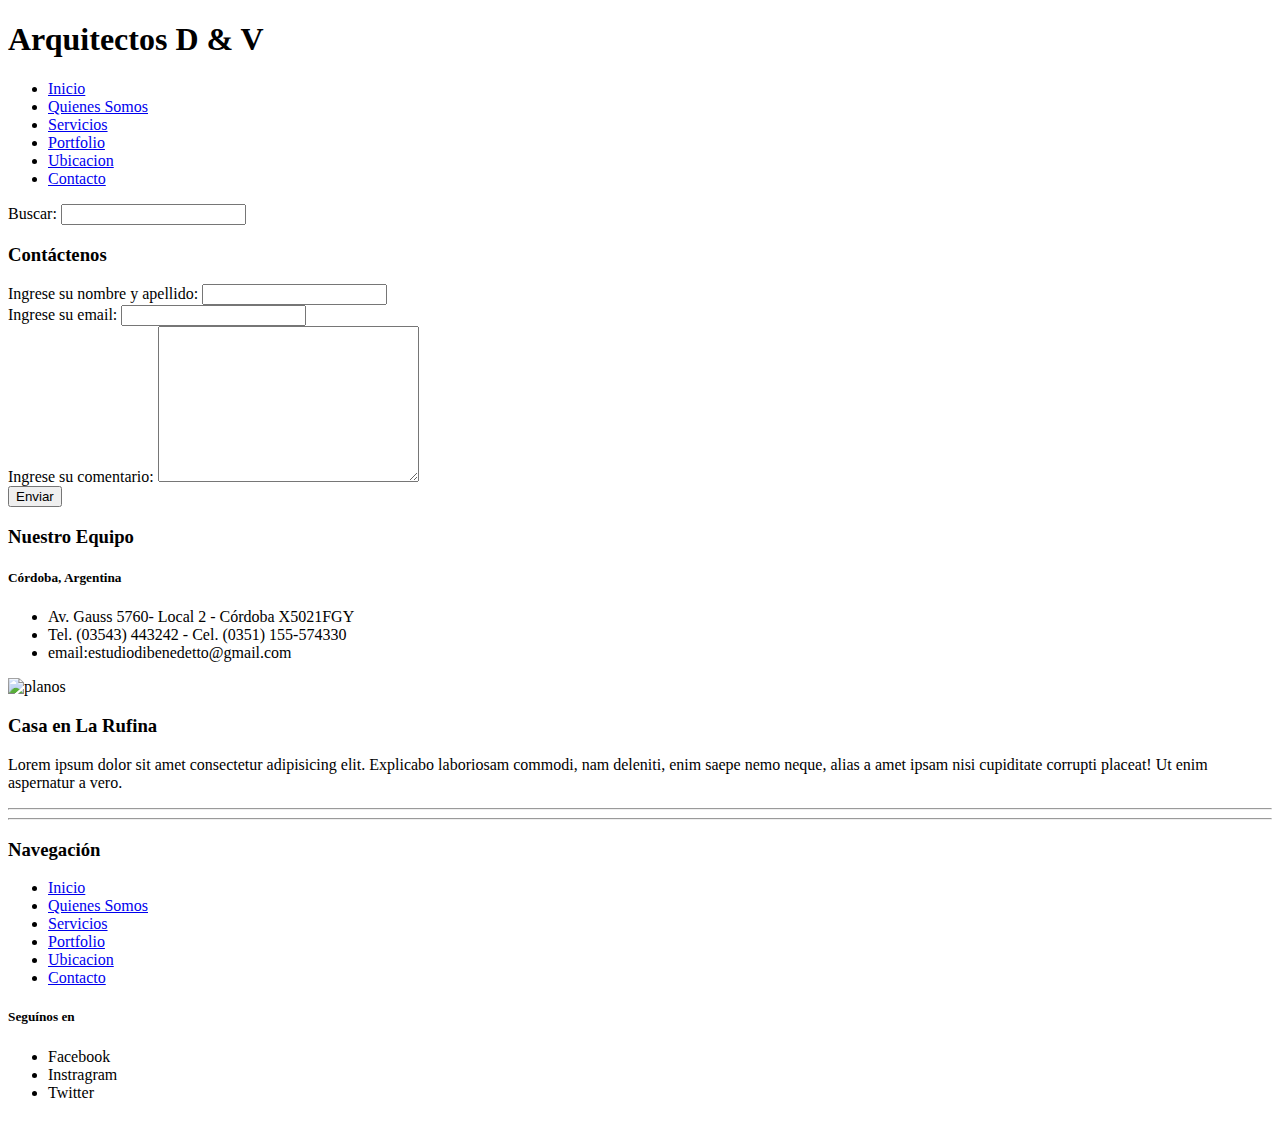
==== pages/contacto.html @ 77554332 "Pagina inicio en proceso de terminacion con grillas, flex y sus medias para que sea responsive" ====
<!DOCTYPE html>
<html lang="en">

<head>
    <meta charset="UTF-8">
    <meta http-equiv="X-UA-Compatible" content="IE=edge">
    <meta name="viewport" content="width=device-width, initial-scale=1.0">
    <link rel="stylesheet" href="./css/styles.css">
    <title>Arquitectos D & V</title>
</head>

<body>

    <head>
        <h1 class="color-titulo">Arquitectos D & V</h1>
        <nav>
            <ul class="ul-class">
                <li><a href="../index.html">Inicio</a></li>
                <li><a href="./quienesomos.html">Quienes Somos</a></li>
                <li><a href="./servicios.html">Servicios</a></li>
                <li><a href="./portfolio.html">Portfolio</a></li>
                <li><a href="./ubicacion.html">Ubicacion</a></li>
                <li><a href="./contacto.html">Contacto</a></li>
            </ul>
            <div>
                <form action="">
                    <label for="buscar-pag">Buscar:</label>
                    <input type="search" name="" id="buscar-pag">
                </form>
            </div>


        </nav>
    </head>
    <main>

        <section>

            <div>
                <h3>Contáctenos</h3>
            </div>
            <form action="">
                <div>
                    <label for="nombre-usuario">Ingrese su nombre y apellido:</label>
                    <input type="text" id="nombre-usuario">
                </div>
                <div>
                    <label for="email-usuario">Ingrese su email:</label>
                    <input type="email" id="email-usuario">
                </div>
                <div>
                    <label for="texto-area">Ingrese su comentario:</label>
                    <textarea name="" id="texto-area" cols="30" rows="10"></textarea>
                </div>
                <input type="submit" value="Enviar">
            </form>


            <div>
                <h3>
                    Nuestro Equipo
                </h3>
                <h5>
                    Córdoba, Argentina
                </h5>
                <ul>
                    <li>Av. Gauss 5760- Local 2 - Córdoba X5021FGY </li>
                    <li>Tel. (03543) 443242 - Cel. (0351) 155-574330</li>
                    <li>email:estudiodibenedetto@gmail.com </li>
                </ul>

            </div>

            <img src="../img/house-arqui.jpg" alt="planos">

        </section>

        <section>

            <div class="Casa Rufina">

            </div>

            <div>
                <h3>Casa en La Rufina</h3>
                <p>Lorem ipsum dolor sit amet consectetur adipisicing elit. Explicabo laboriosam commodi, nam deleniti,
                    enim saepe nemo neque, alias a amet ipsam nisi cupiditate corrupti placeat! Ut enim aspernatur a
                    vero.</p>
            </div>

            <hr>

        </section>

    </main>

    <footer id="foote-index">
        <hr>

        <h3> Navegación</h3>

        <div>
            <nav>
                <ul>
                    <li><a href="../index.html">Inicio</a></li>
                    <li><a href="./quienesomos.html">Quienes Somos</a></li>
                    <li><a href="./servicios.html">Servicios</a></li>
                    <li><a href="./portfolio.html">Portfolio</a></li>
                    <li><a href="./ubicacion.html">Ubicacion</a></li>
                    <li><a href="./contacto.html">Contacto</a></li>

                </ul>
            </nav>
        </div>

        <div>
            <H5> Seguínos en</H5>
            <ul>
                <li>Facebook</li>
                <li>Instragram</li>
                <li>Twitter</li>
            </ul>
        </div>

        <img src="../img/logo.jpg.gif" alt="">
    </footer>


</body>

</html>
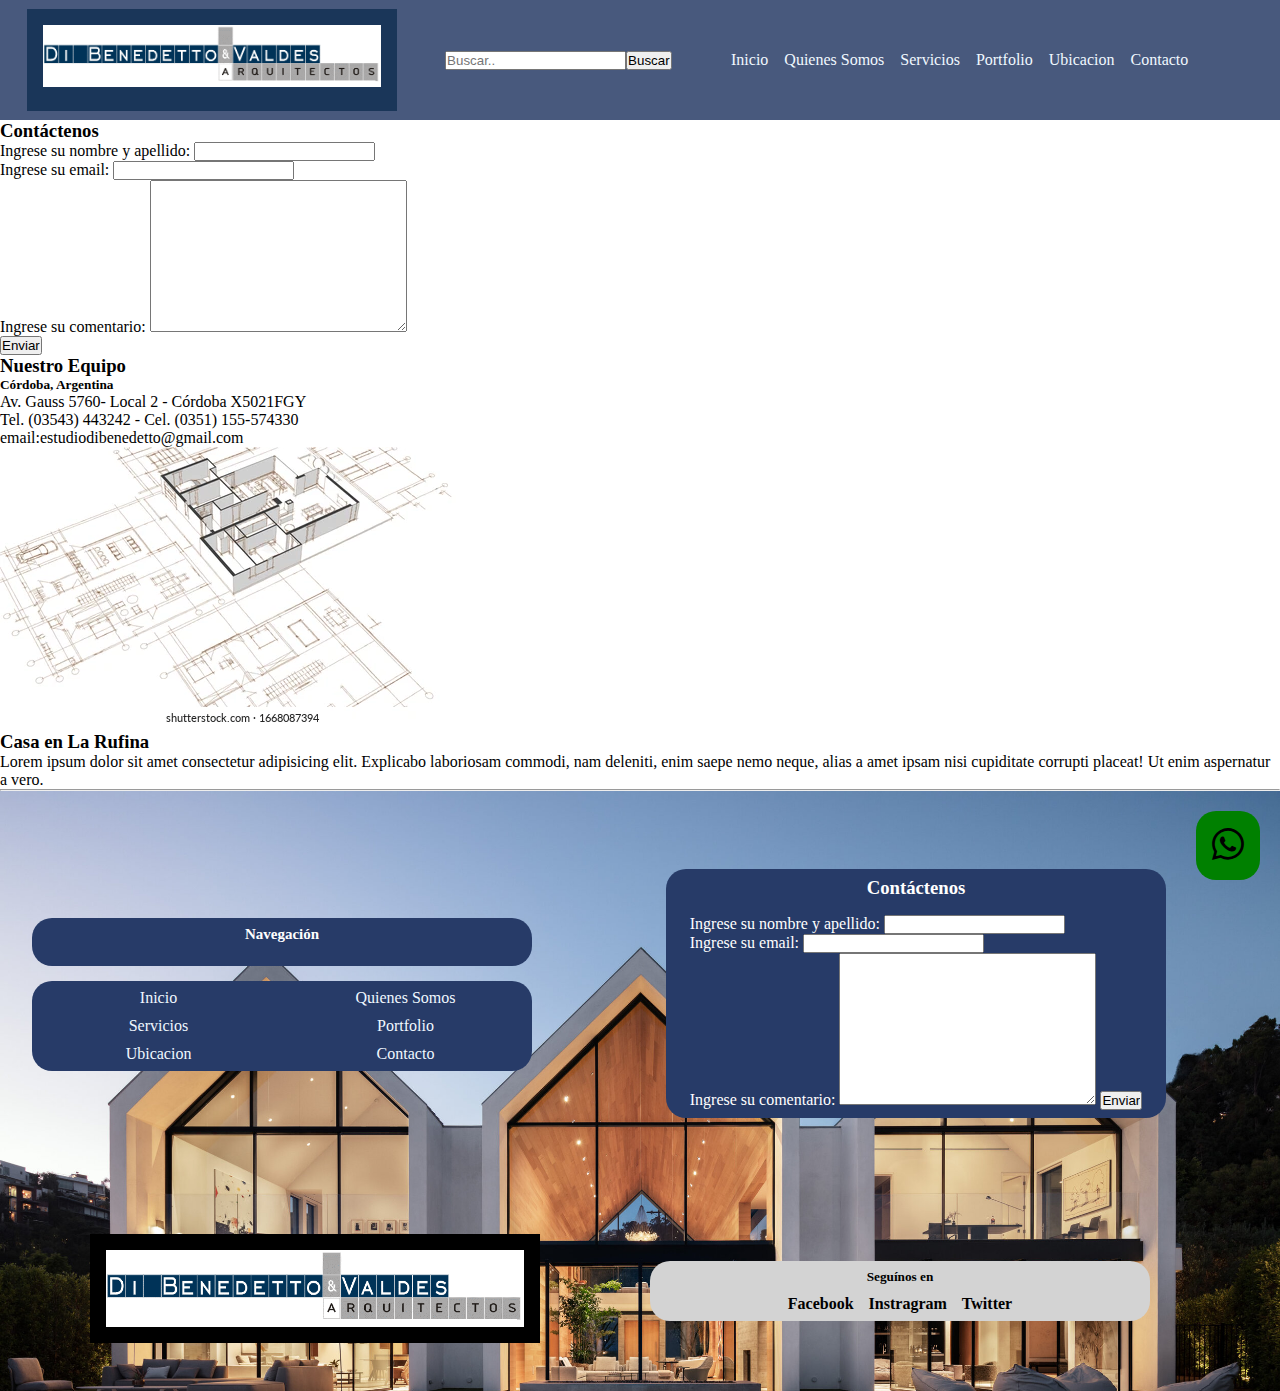
==== commit 0682295d: "Se agrego fotos no guardadas" ====
--- a/pages/contacto.html
+++ b/pages/contacto.html
@@ -5,33 +5,43 @@
     <meta charset="UTF-8">
     <meta http-equiv="X-UA-Compatible" content="IE=edge">
     <meta name="viewport" content="width=device-width, initial-scale=1.0">
-    <link rel="stylesheet" href="./css/styles.css">
+    <link rel="stylesheet" href="https://cdn.jsdelivr.net/npm/bootstrap-icons@1.11.2/font/bootstrap-icons.min.css">
+    <link rel="stylesheet" href="../css/styles.css">
     <title>Arquitectos D & V</title>
 </head>
 
 <body>
+    <div class="icono-wpp">
+        <i class="bi bi-whatsapp"></i>
+    </div>
 
-    <head>
-        <h1 class="color-titulo">Arquitectos D & V</h1>
-        <nav>
-            <ul class="ul-class">
-                <li><a href="../index.html">Inicio</a></li>
-                <li><a href="./quienesomos.html">Quienes Somos</a></li>
-                <li><a href="./servicios.html">Servicios</a></li>
-                <li><a href="./portfolio.html">Portfolio</a></li>
-                <li><a href="./ubicacion.html">Ubicacion</a></li>
-                <li><a href="./contacto.html">Contacto</a></li>
-            </ul>
+    <div class="header">
+        <header class=" header__wrapper">
+
+            <h1 class="header__titulo"> <img src="../img/logo.jpg.gif" class="imgtitulo" alt="logo"> </h1>
+
             <div>
                 <form action="">
-                    <label for="buscar-pag">Buscar:</label>
-                    <input type="search" name="" id="buscar-pag">
+                    <input type="serach" placeholder="Buscar..">
+                    <input type="submit" value="Buscar">
                 </form>
             </div>
 
+            <nav>
+                <ul class="header__nav">
+                    <li><a href="../index.html">Inicio</a></li>
+                    <li><a href="./quienesomos.html">Quienes Somos</a></li>
+                    <li><a href="./servicios.html">Servicios</a></li>
+                    <li><a href="./portfolio.html">Portfolio</a></li>
+                    <li><a href="./ubicacion.html">Ubicacion</a></li>
+                    <li><a href="./contacto.html">Contacto</a></li>
+                </ul>
 
-        </nav>
-    </head>
+            </nav>
+
+    </div>
+    </header>
+
     <main>
 
         <section>
@@ -94,37 +104,60 @@
 
     </main>
 
-    <footer id="foote-index">
-        <hr>
+    <footer class="footerindex">
 
-        <h3> Navegación</h3>
 
-        <div>
-            <nav>
-                <ul>
-                    <li><a href="../index.html">Inicio</a></li>
-                    <li><a href="./quienesomos.html">Quienes Somos</a></li>
-                    <li><a href="./servicios.html">Servicios</a></li>
-                    <li><a href="./portfolio.html">Portfolio</a></li>
-                    <li><a href="./ubicacion.html">Ubicacion</a></li>
-                    <li><a href="./contacto.html">Contacto</a></li>
+        <div class="nav-footer">
+            <h2 class="h3navegacion"> Navegación</h2 <nav>
 
-                </ul>
+            <ul class="navegacion-footer">
+                <li><a href="../index.html">Inicio</a></li>
+                <li><a href="./pages/quienesomos.html">Quienes Somos</a></li>
+                <li><a href="./pages/servicios.html">Servicios</a></li>
+                <li><a href="./pages/portfolio.html">Portfolio</a></li>
+                <li><a href="./pages/ubicacion.html">Ubicacion</a></li>
+                <li><a href="./pages/contacto.html">Contacto</a></li>
+
+            </ul>
             </nav>
         </div>
 
-        <div>
-            <H5> Seguínos en</H5>
-            <ul>
+
+        <div class="contactenos">
+
+            <h3>Contáctenos</h3>
+
+            <div class="contactenos__form">
+                <form action="">
+                    <label for="nombre-usuario">Ingrese su nombre y apellido:</label>
+                    <input type="text" id="nombre-usuario">
+                    <div class="email-1">
+                        <label for="email-usuario">Ingrese su email:</label>
+                        <input type="email" id="email-usuario">
+                    </div>
+
+                    <label for="texto-area">Ingrese su comentario:</label>
+                    <textarea name="" id="texto-area" cols="30" rows="10"></textarea>
+
+                    <input type="submit" value="Enviar">
+                </form>
+            </div>
+        </div>
+
+        <div class="seguinos">
+            <h5> Seguínos en</h5>
+            <ul class="lista-seguinos">
                 <li>Facebook</li>
                 <li>Instragram</li>
                 <li>Twitter</li>
             </ul>
         </div>
 
-        <img src="../img/logo.jpg.gif" alt="">
+        <div class="imagen-fondo1">
+            <img class="imagen-fondo" src="../img/logo.jpg.gif" alt="">
+        </div>
+
     </footer>
-
 
 </body>
 
--- a/css/styles.css
+++ b/css/styles.css
@@ -0,0 +1,550 @@
+* {
+    margin: 0px;
+    padding: 0px;
+    box-sizing: border-box;
+}
+
+
+a {
+    text-decoration: none;
+    color: aliceblue;
+}
+
+ul,
+ol {
+    list-style: none;
+}
+
+img {
+    max-width: 100%;
+}
+
+/* -------------------- Headerr---------------------- */
+
+header {
+
+    background-color: rgb(72, 89, 125);
+
+    height: 250px;
+
+    padding: 1rem;
+
+    display: flex;
+
+    flex-direction: column;
+
+    justify-content: center;
+
+    align-items: center;
+
+    gap: 10px;
+
+
+}
+
+header form {
+
+    display: none;
+}
+
+header nav ul {
+
+    display: grid;
+
+    grid-template-columns: repeat(2, 1fr);
+
+    justify-content: center;
+
+}
+
+
+
+
+
+
+
+@media (min-width: 768px) {
+
+    header {
+        background-color: rgb(72, 89, 125);
+
+        height: 220px;
+
+        padding: 10px;
+
+        gap: 1rem;
+        display: grid;
+
+        grid-template-columns: repeat(2, 1fr);
+
+
+    }
+
+    header form {
+        display: flex;
+        justify-content: end;
+        margin-right: 1rem;
+
+    }
+
+    header nav {
+        grid-column: span 2;
+
+    }
+
+    header nav ul {
+        display: flex;
+        gap: 1rem;
+        justify-content: center;
+    }
+
+}
+
+@media (min-width: 1200px) {
+
+    header {
+
+        height: 120px;
+
+        display: flex;
+
+        flex-direction: row;
+
+        justify-content: space-around;
+
+        gap: 20px;
+    }
+
+    header form {
+        display: flex;
+    }
+
+    nav ul {
+
+        margin-right: 70px;
+        display: flex;
+
+        flex-direction: row;
+
+    }
+
+
+}
+
+.icono-wpp {
+    position: fixed;
+    background-color: green;
+    padding: 1rem;
+    border-radius: 20px;
+
+    bottom: 20px;
+    right: 20px;
+
+}
+
+.icono-wpp {
+    font-size: 2rem;
+}
+
+
+
+.header__titulo {
+    color: black;
+    background-color: rgb(26, 54, 89);
+    padding: 16px;
+    align-items: center;
+    margin-right: 5px;
+    margin-left: 5px;
+    max-width: 370px;
+}
+
+.imgtitulo {
+    height: 100%;
+    width: 100%;
+    max-width: 370px;
+}
+
+.header__nav {
+    font-size: 1rem;
+    gap: 1rem;
+}
+
+
+/* ----------------------------- Body seccion 1------------------------------ */
+
+.section1 {
+    background-image: url(../img/imagenportada2.jpg);
+    height: 90vh;
+    display: flex;
+    background-position: center;
+    background-size: cover;
+    width: 100%;
+    object-fit: cover;
+}
+
+.section1 h2 {
+    background-color: grey;
+    width: 120px;
+    color: rgb(8, 17, 8);
+    text-align: center;
+    padding: 20px;
+    border-radius: 5px;
+    margin-top: 120px;
+    margin-left: 10px;
+    font-size: 15px;
+    box-sizing: border-box;
+    display: flex;
+}
+
+.section1__h4 {
+    color: aliceblue;
+    margin-left: 5px;
+}
+
+/* ----------- Body seccion 2 Portfolio ------------------------------ */
+
+.portfolio__titulo {
+    text-align: center;
+    margin-top: 3rem;
+    font-size: 30px;
+    text-decoration: underline;
+}
+
+.portfolio__galeria {
+    padding: 1rem;
+    display: flex;
+    flex-direction: column;
+    gap: 1rem;
+    align-items: center;
+}
+
+.portfolio__ul {
+    display: flex;
+    flex-direction: row;
+    justify-content: center;
+    margin-bottom: 2rem;
+    margin-top: 1rem;
+}
+
+.boton {
+    background-color: lightgray;
+    padding: 1rem;
+    border-radius: 20px;
+    color: black;
+    font-weight: bold;
+}
+
+
+@media (min-width: 768px) {
+    .portfolio__galeria {
+        display: grid;
+        grid-template-columns: repeat(2, 1fr);
+        grid-template-rows: repeat(4, 30vh);
+        grid-auto-rows: minmax(500px, auto);
+        margin: 30px;
+        gap: 1rem;
+
+    }
+
+    .img-destacada {
+        grid-row: span 2;
+        grid-column: span 2;
+    }
+
+    .portfolio__galeria img {
+        width: 100%;
+        height: 100%;
+        object-fit: cover;
+    }
+}
+
+@media(min-width: 1075px) {
+    .portfolio__galeria {
+        grid-template-columns: 1fr 1fr 1fr 1fr;
+        gap: 2rem;
+    }
+
+
+    .img-destacada {
+
+        grid-row: span 2;
+        grid-column: span 2;
+    }
+
+    .img-destacada2 {
+
+        grid-row: span 2;
+        grid-column: span 2;
+    }
+}
+
+
+/* -----------------------------Body seccion 3 Video------------------------------ */
+
+
+.video {
+    height: 80%;
+    width: 50%;
+    margin-top: 1rem
+}
+
+.sectionvideo__video {
+    display: flex;
+    justify-content: center;
+    background-color: lightgray;
+    border-radius: 5px;
+}
+
+.sectionvideo {
+    background-color: rgb(38, 52, 83);
+    display: flex;
+    flex-direction: column;
+    justify-content: center;
+    align-items: center;
+}
+
+.sectionvideo__texto {
+    display: flex;
+    flex-direction: column;
+    align-items: center;
+    justify-content: center;
+}
+
+.sectionvideo h4 {
+    background-color: rgb(134, 134, 135);
+    color: rgb(10, 3, 3);
+    font-size: 1rem;
+    padding: 10px;
+    width: 250px;
+    text-align: center;
+    margin-top: 20px;
+    padding: .5rem;
+    border-radius: 10px;
+}
+
+.sectionvideo p {
+    color: aliceblue;
+    font-size: 1rem;
+    padding: 10px;
+    width: 300px;
+    height: 220px;
+    margin-top: 20px;
+    text-align: center;
+}
+
+
+
+@media (min-width: 730px) {
+    .sectionvideo {
+        background-color: rgb(72, 89, 125);
+        height: 600px;
+        display: flex;
+        flex-direction: row;
+        justify-content: space-around
+    }
+
+    .sectionvideo__texto {
+
+        display: flex;
+        justify-content: start;
+    }
+
+    .sectionvideo__video {
+        max-width: 600px;
+        max-height: 700px;
+    }
+}
+
+
+
+
+
+
+
+
+
+
+
+/*--------------------------- OTRAS PAGINAS??------------------------------------*/
+footer {
+    object-fit: cover;
+    display: flex;
+    flex-direction: column;
+    justify-content: center;
+    align-items: center;
+    gap: 1rem;
+
+}
+
+footer {
+    background-image: url(../img/image-asset.jpg.jpg);
+    height: 170vh;
+    display: flex;
+    background-position: center;
+    background-size: cover;
+    width: 100%;
+    object-fit: cover;
+}
+
+.h3navegacion {
+    display: flex;
+    flex-direction: row;
+    justify-content: center;
+    color: white;
+    background-color: rgb(39, 59, 104);
+    font-size: 15px;
+    padding: 10px;
+    overflow: hidden;
+    margin-top: 2rem;
+    text-align: center;
+    padding: .5rem;
+    border-radius: 20px;
+}
+
+.navegacion-footer {
+    background-color: rgb(39, 59, 104);
+    padding: 15px;
+    color: black;
+    display: flex;
+    flex-direction: column;
+    align-items: center;
+    overflow: hidden;
+    margin-top: 15px;
+    gap: 10px;
+    padding: .5rem;
+    border-radius: 20px;
+
+}
+
+
+.seguinos {
+    background-color: lightgray;
+    padding: .5rem;
+    border-radius: 20px;
+    align-items: center;
+    display: flex;
+    flex-direction: column;
+    margin-top: 15px;
+    margin-bottom: 10px;
+    font-weight: bold;
+}
+
+.lista-seguinos {
+    font-weight: bold;
+    display: flex;
+    margin-top: 10px;
+    gap: 15px;
+}
+
+.contactenos {
+
+    margin-right: 1rem;
+    margin-left: 1rem;
+    display: flex;
+    flex-direction: column;
+    justify-content: center;
+    align-items: center;
+    gap: .5rem;
+    background-color: rgb(39, 59, 104);
+    padding: .5rem;
+    border-radius: 20px;
+    margin-top: 30px;
+    gap: 1rem;
+    color: white;
+
+}
+
+.contactenos__form {
+
+    gap: .5rem;
+}
+
+.boton--contact {
+    display: flex;
+    flex-direction: column;
+    margin-top: .3rem;
+    background-color: lightgray;
+    padding: .5rem;
+    border-radius: 20px;
+    color: black;
+    font-weight: bold;
+}
+
+
+.imagen-fondo {
+    background-color: black;
+    padding: 1rem;
+    height: 80%;
+    width: 100%;
+    max-width: 450px;
+}
+
+
+@media (min-width: 730px) {
+
+    footer {
+        height: 600px;
+        background-color: lightgray;
+        display: grid;
+        grid-template-columns: repeat(2, 1fr);
+        grid-template-rows: (1fr .5fr);
+        gap: 20px;
+    }
+
+    .navegacion-footer {
+        display: grid;
+        grid-template-columns: repeat(2, 1fr);
+        justify-items: center;
+    }
+
+    .nav-footer {
+        margin-left: 2rem;
+        max-width: 500px;
+        display: flex;
+        flex-direction: column;
+        justify-content: end;
+    }
+
+    .h3navegacion {
+        height: 3rem;
+    }
+
+
+    .contactenos {
+        max-width: 500px;
+        margin-right: 2rem;
+
+        display: flex;
+        flex-direction: column;
+        justify-content: center;
+        align-items: center;
+        gap: .5rem;
+        background-color: rgb(39, 59, 104);
+        padding: .5rem;
+        border-radius: 20px;
+        margin-top: 30px;
+        gap: 1rem;
+        color: white;
+    }
+
+
+    .imagen-fondo1 {
+        grid-row: 2/ 3;
+        grid-column: 1/ 2;
+        display: flex;
+        flex-direction: column;
+        justify-content: center;
+        align-items: center;
+    }
+
+    .seguinos {
+        max-width: 500px;
+        margin-right: 1rem;
+        display: flex;
+        flex-direction: column;
+        justify-content: center;
+        grid-row: 2/ 3;
+        grid-column: 2 / 3;
+    }
+
+}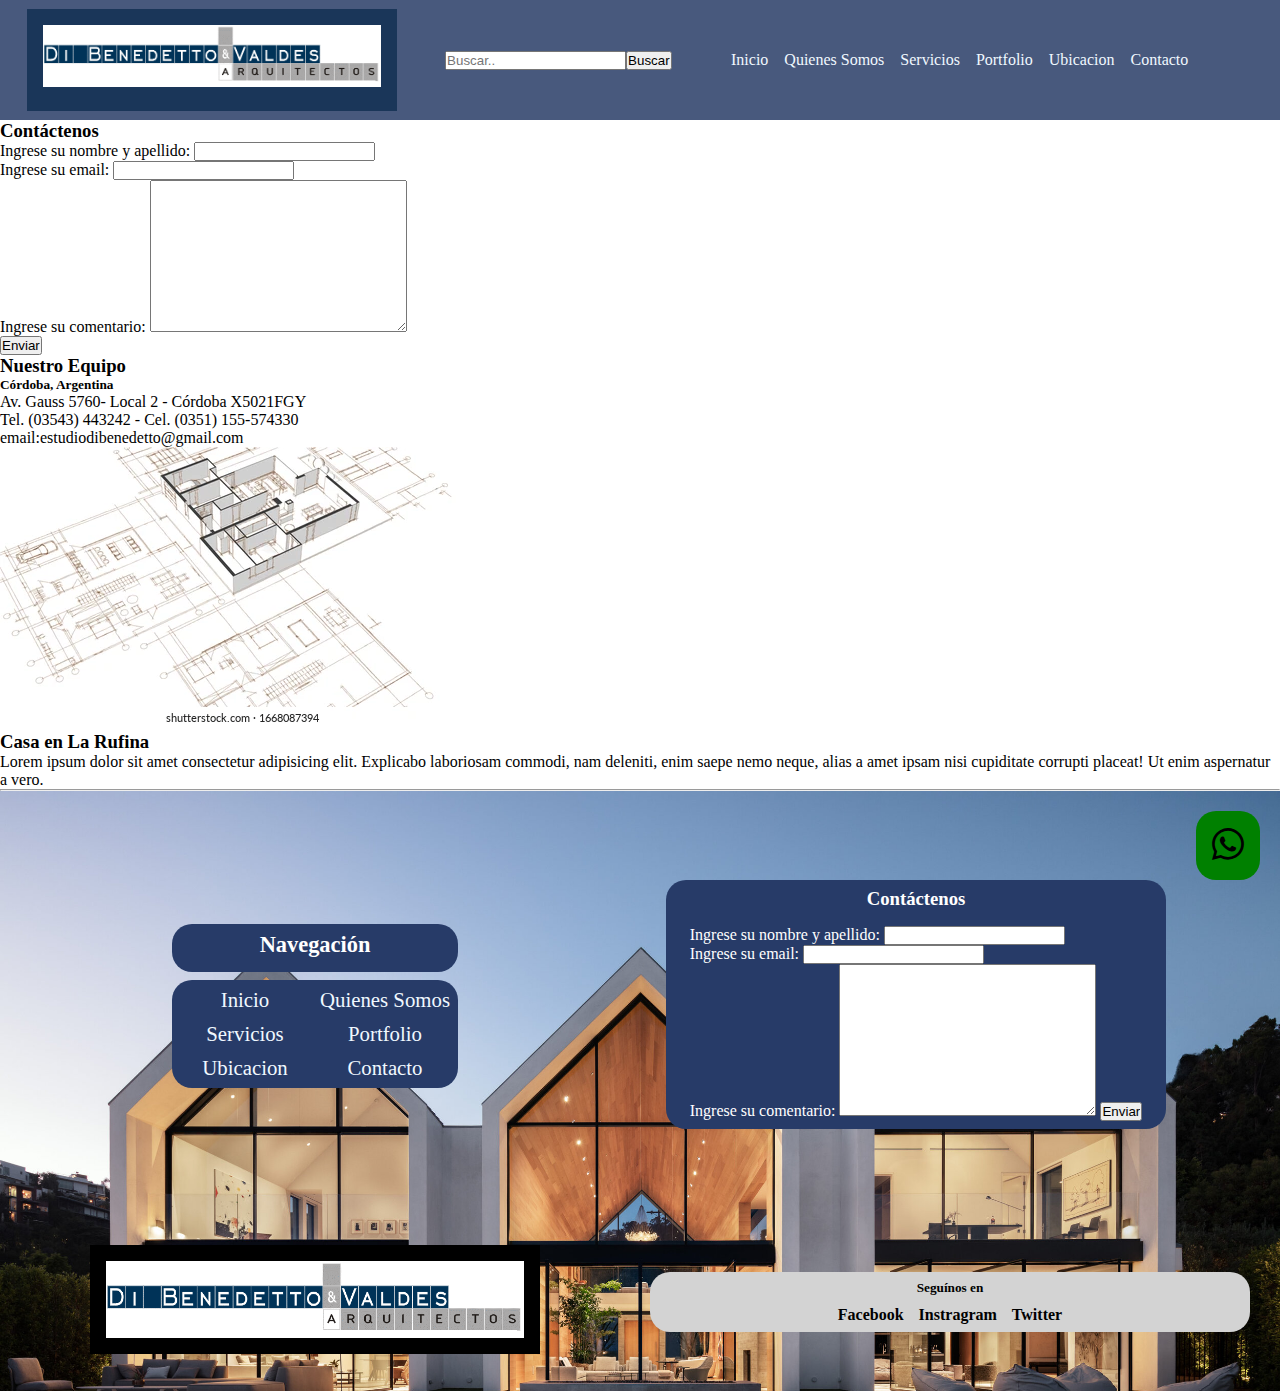
==== commit d35c0606: "Correccion del error que afectaba gran parte de la visualizacion a partir del portfolio en adelante " ====
--- a/pages/contacto.html
+++ b/pages/contacto.html
@@ -106,22 +106,20 @@
 
     <footer class="footerindex">
 
+        <div class="navfooter">
+            <h2 class="navfooter__titulo"> Navegación</h2 <nav>
 
-        <div class="nav-footer">
-            <h2 class="h3navegacion"> Navegación</h2 <nav>
-
-            <ul class="navegacion-footer">
+            <ul class="navfooter__ul">
                 <li><a href="../index.html">Inicio</a></li>
-                <li><a href="./pages/quienesomos.html">Quienes Somos</a></li>
-                <li><a href="./pages/servicios.html">Servicios</a></li>
-                <li><a href="./pages/portfolio.html">Portfolio</a></li>
-                <li><a href="./pages/ubicacion.html">Ubicacion</a></li>
-                <li><a href="./pages/contacto.html">Contacto</a></li>
+                <li><a href="./quienesomos.html">Quienes Somos</a></li>
+                <li><a href="./servicios.html">Servicios</a></li>
+                <li><a href="./portfolio.html">Portfolio</a></li>
+                <li><a href="./ubicacion.html">Ubicacion</a></li>
+                <li><a href="./contacto.html">Contacto</a></li>
 
             </ul>
             </nav>
         </div>
-
 
         <div class="contactenos">
 
--- a/css/styles.css
+++ b/css/styles.css
@@ -56,11 +56,6 @@
     justify-content: center;
 
 }
-
-
-
-
-
 
 
 @media (min-width: 768px) {
@@ -183,25 +178,69 @@
 }
 
 .section1 h2 {
-    background-color: grey;
-    width: 120px;
-    color: rgb(8, 17, 8);
-    text-align: center;
-    padding: 20px;
-    border-radius: 5px;
-    margin-top: 120px;
-    margin-left: 10px;
-    font-size: 15px;
-    box-sizing: border-box;
-    display: flex;
+    margin-left: .5rem;
+    margin-right: 2rem;
+    font-size: 1rem;
+    background-color: rgb(202, 194, 183);
+    padding: 1rem;
+    width: 37%;
+    min-width: 30%;
+    min-height: 20%;
+    box-shadow: inset;
+    border-radius: .5rem;
+    position: relative;
+    top: 200px;
+}
+
+.section1__carteles {
+    position: relative;
+    width: 100%;
 }
 
 .section1__h4 {
     color: aliceblue;
+    font-size: 1rem;
     margin-left: 5px;
+    position: absolute;
+    bottom: 0px;
+    right: 0;
+    margin-right: .5rem;
+
+}
+
+@media (min-width: 768px) {
+
+    .section1 h2 {
+        background-color: rgb(159, 226, 179);
+        margin-left: 4rem;
+        max-width: 60%;
+        min-width: 30%;
+        min-height: 10%;
+        box-shadow: inset;
+        border-radius: .5rem;
+        color: rgb(8, 17, 8);
+        text-align: center;
+        padding: 1rem;
+        font-size: 1.5rem;
+        position: relative;
+        top: 200px;
+    }
+
+    .section1__h4 {
+        color: aliceblue;
+        font-size: 2rem;
+        margin-left: 5px;
+        position: absolute;
+        bottom: 0px;
+        right: 0;
+        margin-right: .5rem;
+
+    }
+
 }
 
 /* ----------- Body seccion 2 Portfolio ------------------------------ */
+
 
 .portfolio__titulo {
     text-align: center;
@@ -214,6 +253,7 @@
     padding: 1rem;
     display: flex;
     flex-direction: column;
+    justify-content: center;
     gap: 1rem;
     align-items: center;
 }
@@ -272,7 +312,6 @@
     }
 
     .img-destacada2 {
-
         grid-row: span 2;
         grid-column: span 2;
     }
@@ -284,9 +323,11 @@
 
 .video {
     height: 80%;
-    width: 50%;
+    width: 60%;
     margin-top: 1rem
 }
+
+
 
 .sectionvideo__video {
     display: flex;
@@ -297,6 +338,7 @@
 
 .sectionvideo {
     background-color: rgb(38, 52, 83);
+
     display: flex;
     flex-direction: column;
     justify-content: center;
@@ -313,9 +355,9 @@
 .sectionvideo h4 {
     background-color: rgb(134, 134, 135);
     color: rgb(10, 3, 3);
-    font-size: 1rem;
+    font-size: 1.4rem;
     padding: 10px;
-    width: 250px;
+    width: 60%;
     text-align: center;
     margin-top: 20px;
     padding: .5rem;
@@ -323,13 +365,13 @@
 }
 
 .sectionvideo p {
-    color: aliceblue;
-    font-size: 1rem;
-    padding: 10px;
-    width: 300px;
-    height: 220px;
+    color: rgb(22, 20, 20);
+    font-size: .9rem;
+    padding: .5px;
     margin-top: 20px;
     text-align: center;
+    max-height: 300px;
+    margin-bottom: 1rem;
 }
 
 
@@ -338,21 +380,54 @@
     .sectionvideo {
         background-color: rgb(72, 89, 125);
         height: 600px;
-        display: flex;
-        flex-direction: row;
-        justify-content: space-around
+        display: grid;
+        grid-template-columns: repeat(2, 1fr);
+        align-content: center;
+        justify-content: center;
+    }
+
+    .video {
+        display: grid;
+        justify-content: end;
+        align-items: end;
+        align-content: end;
+        margin-left: 2rem;
+        height: 70%;
+        width: 50%;
+        max-height: 700px;
     }
 
     .sectionvideo__texto {
-
-        display: flex;
-        justify-content: start;
-    }
+        justify-content: center;
+    }
+
+    .sectionvideo h4 {
+        background-color: rgb(134, 134, 135);
+        color: rgb(10, 3, 3);
+        font-size: 2rem;
+        padding: 10px;
+        width: 60%;
+        text-align: center;
+        margin-top: 20px;
+        padding: .5rem;
+        border-radius: 10px;
+    }
+
+    .sectionvideo p {
+        font-size: 1rem;
+        padding: .5px;
+        margin-top: 20px;
+        text-align: center;
+        max-height: 300px;
+        margin-bottom: 1rem;
+    }
+
 
     .sectionvideo__video {
         max-width: 600px;
         max-height: 700px;
     }
+
 }
 
 
@@ -366,6 +441,7 @@
 
 
 /*--------------------------- OTRAS PAGINAS??------------------------------------*/
+
 footer {
     object-fit: cover;
     display: flex;
@@ -378,7 +454,7 @@
 
 footer {
     background-image: url(../img/image-asset.jpg.jpg);
-    height: 170vh;
+    height: 150vh;
     display: flex;
     background-position: center;
     background-size: cover;
@@ -386,7 +462,11 @@
     object-fit: cover;
 }
 
-.h3navegacion {
+.navfooter {
+    margin-top: 2rem;
+}
+
+.navfooter__titulo {
     display: flex;
     flex-direction: row;
     justify-content: center;
@@ -395,13 +475,12 @@
     font-size: 15px;
     padding: 10px;
     overflow: hidden;
-    margin-top: 2rem;
     text-align: center;
     padding: .5rem;
     border-radius: 20px;
 }
 
-.navegacion-footer {
+.navfooter__ul {
     background-color: rgb(39, 59, 104);
     padding: 15px;
     color: black;
@@ -409,7 +488,7 @@
     flex-direction: column;
     align-items: center;
     overflow: hidden;
-    margin-top: 15px;
+    margin-top: .5rem;
     gap: 10px;
     padding: .5rem;
     border-radius: 20px;
@@ -437,7 +516,7 @@
 }
 
 .contactenos {
-
+    max-width: 500px;
     margin-right: 1rem;
     margin-left: 1rem;
     display: flex;
@@ -455,7 +534,6 @@
 }
 
 .contactenos__form {
-
     gap: .5rem;
 }
 
@@ -479,8 +557,8 @@
     max-width: 450px;
 }
 
-
 @media (min-width: 730px) {
+
 
     footer {
         height: 600px;
@@ -491,38 +569,33 @@
         gap: 20px;
     }
 
-    .navegacion-footer {
+    .navfooter {
+        font-size: 1.3rem;
+        padding: 4rem;
+        max-width: 1000px;
+        display: grid;
+        justify-content: center;
+        align-items: center;
+    }
+
+    .navfooter__titulo {
+        height: 3rem;
+        font-size: 1.4rem;
+    }
+
+    .navfooter__ul {
         display: grid;
         grid-template-columns: repeat(2, 1fr);
         justify-items: center;
     }
 
-    .nav-footer {
-        margin-left: 2rem;
-        max-width: 500px;
-        display: flex;
-        flex-direction: column;
-        justify-content: end;
-    }
-
-    .h3navegacion {
-        height: 3rem;
-    }
-
 
     .contactenos {
-        max-width: 500px;
-        margin-right: 2rem;
-
-        display: flex;
-        flex-direction: column;
         justify-content: center;
+        justify-items: center;
         align-items: center;
-        gap: .5rem;
         background-color: rgb(39, 59, 104);
-        padding: .5rem;
         border-radius: 20px;
-        margin-top: 30px;
         gap: 1rem;
         color: white;
     }
@@ -538,13 +611,16 @@
     }
 
     .seguinos {
-        max-width: 500px;
+        max-width: 600px;
         margin-right: 1rem;
+    }
+
+    .imagen-fondo1 {
+        grid-row: 2/ 3;
+        grid-column: 1/ 2;
         display: flex;
         flex-direction: column;
         justify-content: center;
-        grid-row: 2/ 3;
-        grid-column: 2 / 3;
-    }
-
+        align-items: center;
+    }
 }